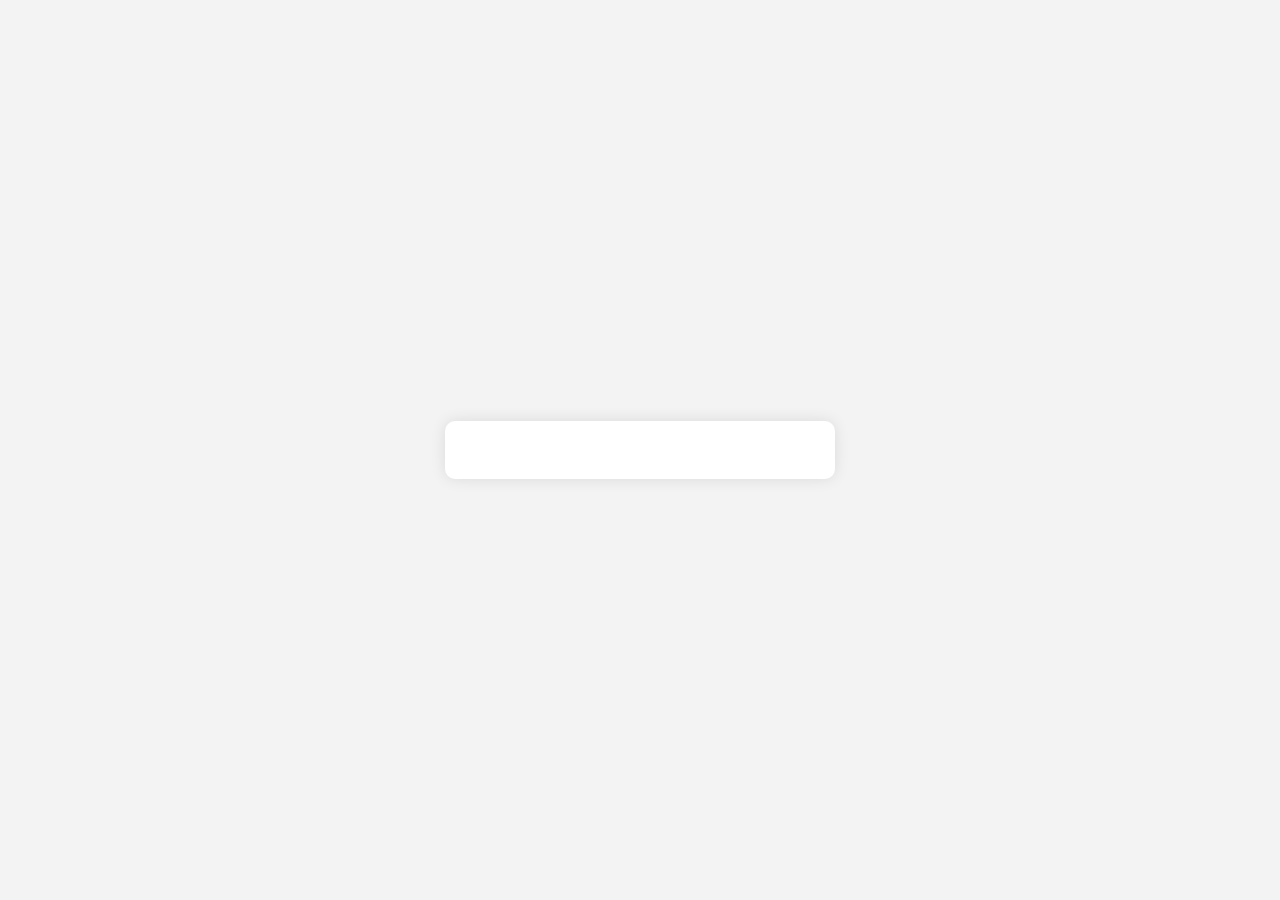
==== index.html @ a2d7c5f5 "a" ====
<!DOCTYPE html>
<html lang="pt-br">
<head>
    <meta charset="UTF-8">
    <meta name="viewport" content="width=device-width, initial-scale=1.0">
    <title>Agendamento de Manicure</title>
    <link rel="stylesheet" href="styles.css">
</head>
<body>
    <div class="container">
       <img src="" alt="">
       
    </div>
    <script src="script.js"></script>
</body>
</html>
---- styles.css ----
body {
    font-family: Arial, sans-serif;
    background-color: #f3f3f3;
    display: flex;
    justify-content: center;
    align-items: center;
    height: 100vh;
    margin: 0;
}

.container {
    background-color: white;
    padding: 20px;
    border-radius: 10px;
    box-shadow: 0 0 15px rgba(0, 0, 0, 0.1);
    width: 350px;
}

h1 {
    text-align: center;
    color: #333;
    margin-bottom: 20px;
}

form {
    display: flex;
    flex-direction: column;
}

label {
    margin-top: 10px;
    color: #666;
}

input, select {
    padding: 8px;
    margin-top: 5px;
    border: 1px solid #ddd;
    border-radius: 5px;
}

button {
    margin-top: 20px;
    padding: 12px;
    background-color: #25d366;
    color: white;
    border: none;
    border-radius: 5px;
    font-size: 16px;
    cursor: pointer;
}

button:hover {
    background-color: #1ebe57;
}
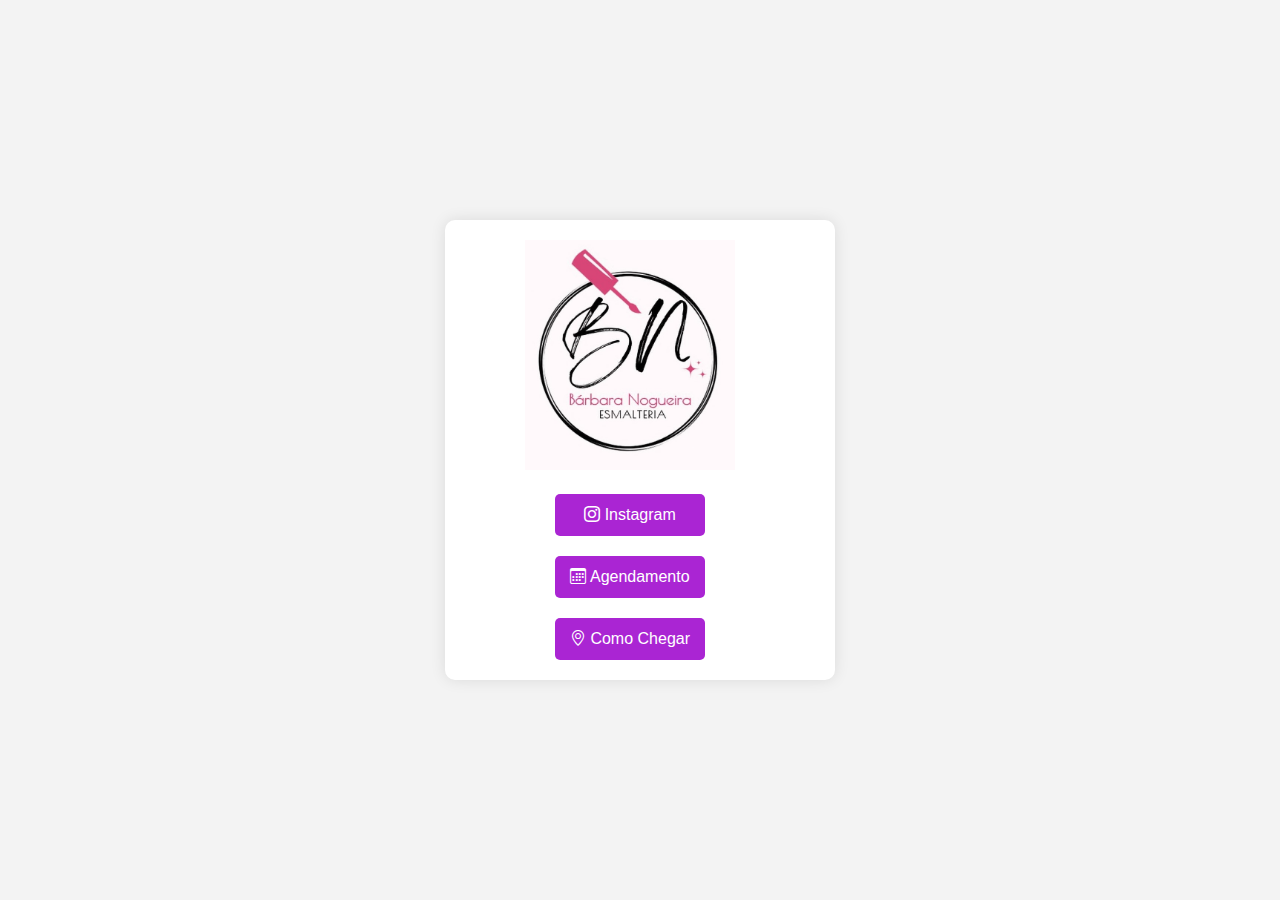
==== commit 9a8eaa8f: "a" ====
--- a/index.html
+++ b/index.html
@@ -5,11 +5,42 @@
     <meta name="viewport" content="width=device-width, initial-scale=1.0">
     <title>Agendamento de Manicure</title>
     <link rel="stylesheet" href="styles.css">
+
+    <link rel="stylesheet" href="https://cdn.jsdelivr.net/npm/bootstrap-icons@1.11.3/font/bootstrap-icons.min.css">
+
 </head>
 <body>
     <div class="container">
-       <img src="" alt="">
+
+       <img src="imagens/logo1.jpg" width="210px"  alt="">
+
+
+       <div class="btn-contato">
+        <a href="https://www.instagram.com/esmalteria_ba/" target="_blank">
+           
+            <button >
+                <i class="bi bi-instagram"></i>
+                Instagram
+            </button>
+        </a><br>
+
+        <a href="home.html" target="_blank">
+            <button>
+                <i class="bi bi-calendar3"></i>
+                Agendamento</button>
+        </a><br>
+
+        <a href="https://www.google.com/maps/place/R.+Humait%C3%A1,+88+-+Nova+Liberdade,+Resende+-+RJ,+27510-200/@-22.4621055,-44.4623489,17z/data=!3m1!4b1!4m5!3m4!1s0x9e7ebbc4ca9d65:0x4ad6f5c3e331083b!8m2!3d-22.4621055!4d-44.4623489?entry=ttu&g_ep=EgoyMDI0MDkyOS4wIKXMDSoASAFQAw%3D%3D" target="_blank">
+          
+            <button>
+                <i class="bi bi-geo-alt"></i>
+                Como Chegar</button>
+        </a>
+
        
+    </div>
+
+     
     </div>
     <script src="script.js"></script>
 </body>
--- a/styles.css
+++ b/styles.css
@@ -14,7 +14,10 @@
     border-radius: 10px;
     box-shadow: 0 0 15px rgba(0, 0, 0, 0.1);
     width: 350px;
+   
 }
+
+
 
 h1 {
     text-align: center;
@@ -40,9 +43,11 @@
 }
 
 button {
+    width: 150px;
+    margin-left: 90px;
     margin-top: 20px;
     padding: 12px;
-    background-color: #25d366;
+    background-color: #aa25d3;
     color: white;
     border: none;
     border-radius: 5px;
@@ -51,5 +56,8 @@
 }
 
 button:hover {
-    background-color: #1ebe57;
+    background-color: #7a0e5f;
 }
+ img{
+    margin-left: 60px
+ }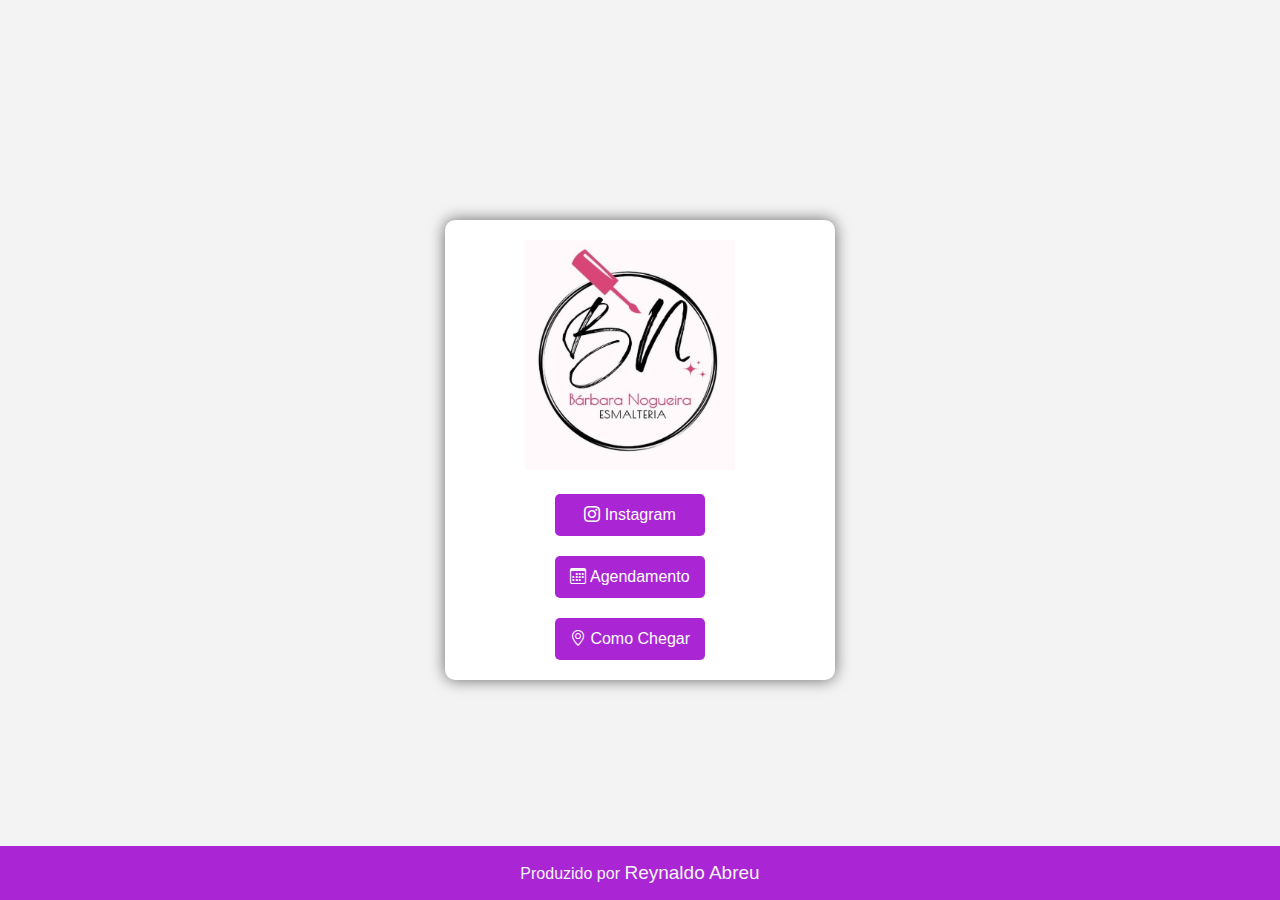
==== commit 67db396e: "a" ====
--- a/index.html
+++ b/index.html
@@ -10,6 +10,9 @@
 
 </head>
 <body>
+
+  
+ <main>
     <div class="container">
 
        <img src="imagens/logo1.jpg" width="210px"  alt="">
@@ -38,10 +41,17 @@
         </a>
 
        
+     </div>
+  
+     
     </div>
 
-     
-    </div>
+</main>
+
+<footer class="rodape">
+    <p>Produzido por  <a href="https://reynaldu.github.io/portifolioPrincipal/" target="_blank">Reynaldo Abreu</a></p>
+</footer>
+
     <script src="script.js"></script>
 </body>
 </html>
--- a/styles.css
+++ b/styles.css
@@ -12,9 +12,9 @@
     background-color: white;
     padding: 20px;
     border-radius: 10px;
-    box-shadow: 0 0 15px rgba(0, 0, 0, 0.1);
+    box-shadow: 0 0 15px rgba(10, 10, 10, 0.6);
     width: 350px;
-   
+ 
 }
 
 
@@ -60,4 +60,25 @@
 }
  img{
     margin-left: 60px
- }+ }
+
+.rodape{
+    background-color:  #aa25d3;
+    color: #f3f3f3;
+    position: fixed;
+    left: 0;
+    bottom: 0;
+    width: 100%;
+    text-align: center;
+    padding: 0px 0;   
+}
+
+a {
+    text-decoration: none;
+    color: #f3f3f3;
+    font-size:19px;
+}
+a:hover{
+    color:  #7a0e5f;
+}
+
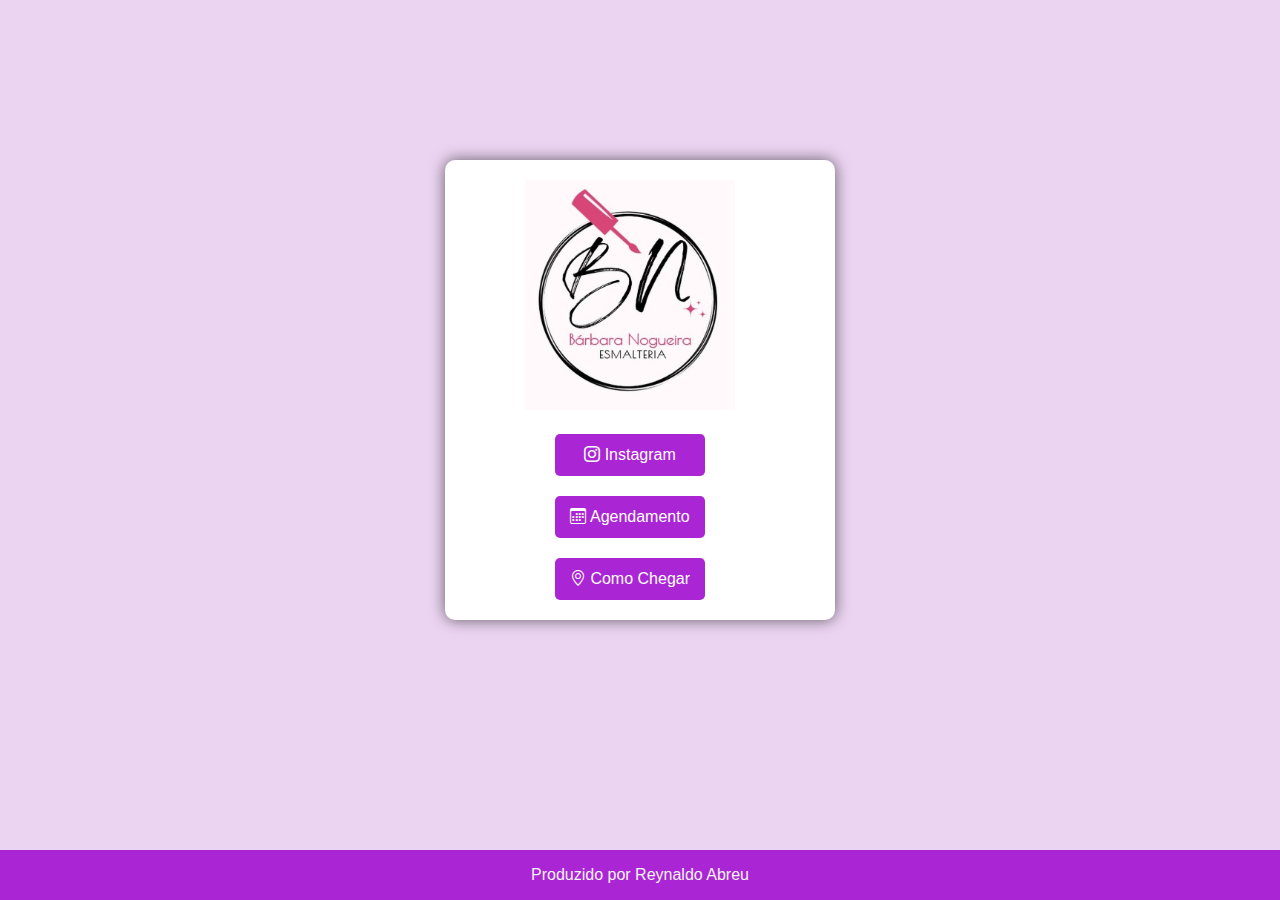
==== commit d7cc9a94: "a" ====
--- a/index.html
+++ b/index.html
@@ -3,7 +3,7 @@
 <head>
     <meta charset="UTF-8">
     <meta name="viewport" content="width=device-width, initial-scale=1.0">
-    <title>Agendamento de Manicure</title>
+    <title>Página principal</title>
     <link rel="stylesheet" href="styles.css">
 
     <link rel="stylesheet" href="https://cdn.jsdelivr.net/npm/bootstrap-icons@1.11.3/font/bootstrap-icons.min.css">
--- a/styles.css
+++ b/styles.css
@@ -1,6 +1,6 @@
 body {
     font-family: Arial, sans-serif;
-    background-color: #f3f3f3;
+    background-color: #ebd4f1;
     display: flex;
     justify-content: center;
     align-items: center;
@@ -11,6 +11,7 @@
 .container {
     background-color: white;
     padding: 20px;
+    margin-bottom: 120px;
     border-radius: 10px;
     box-shadow: 0 0 15px rgba(10, 10, 10, 0.6);
     width: 350px;
@@ -69,16 +70,14 @@
     left: 0;
     bottom: 0;
     width: 100%;
-    text-align: center;
-    padding: 0px 0;   
+    text-align: center;  
+    
 }
 
 a {
     text-decoration: none;
     color: #f3f3f3;
-    font-size:19px;
-}
-a:hover{
-    color:  #7a0e5f;
+    
 }
 
+
